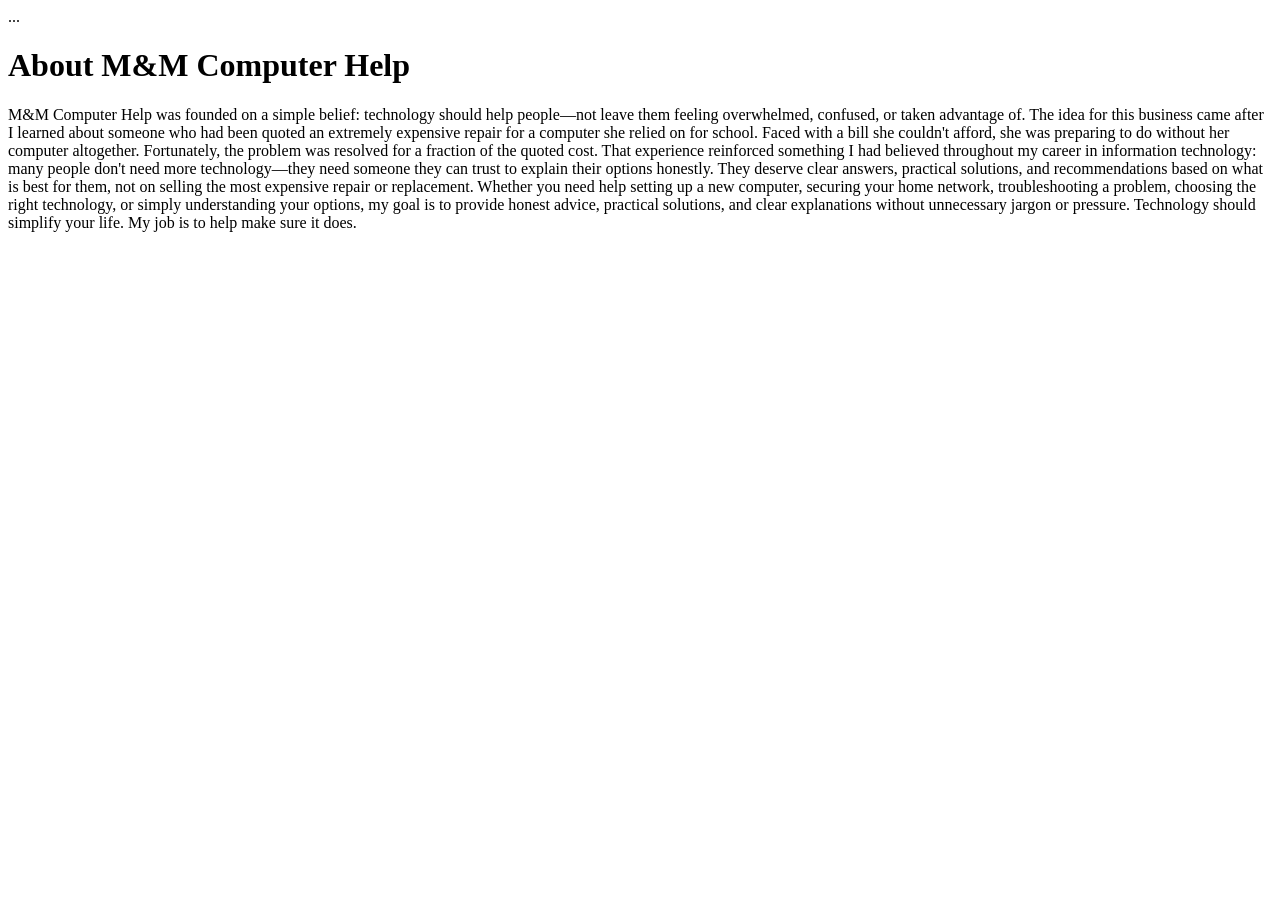
==== website/about.html @ 138d112c "Additional pages and documentation Templates, Rough drafts and place holders.  Not active on the hom" ====
<!DOCTYPE html>
<html lang="en">
<head>
    ...
</head>
<body>

<header>
    <h1>About M&M Computer Help</h1>
</header>

<main>

    <!-- Working draft begins here --> 
     M&M Computer Help was founded on a simple belief: technology should help people—not leave them feeling overwhelmed, confused, or taken advantage of.

The idea for this business came after I learned about someone who had been quoted an extremely expensive repair for a computer she relied on for school. Faced with a bill she couldn't afford, she was preparing to do without her computer altogether. Fortunately, the problem was resolved for a fraction of the quoted cost.

That experience reinforced something I had believed throughout my career in information technology: many people don't need more technology—they need someone they can trust to explain their options honestly. They deserve clear answers, practical solutions, and recommendations based on what is best for them, not on selling the most expensive repair or replacement.

Whether you need help setting up a new computer, securing your home network, troubleshooting a problem, choosing the right technology, or simply understanding your options, my goal is to provide honest advice, practical solutions, and clear explanations without unnecessary jargon or pressure.

Technology should simplify your life. My job is to help make sure it does.

</main>

</body>
</html>
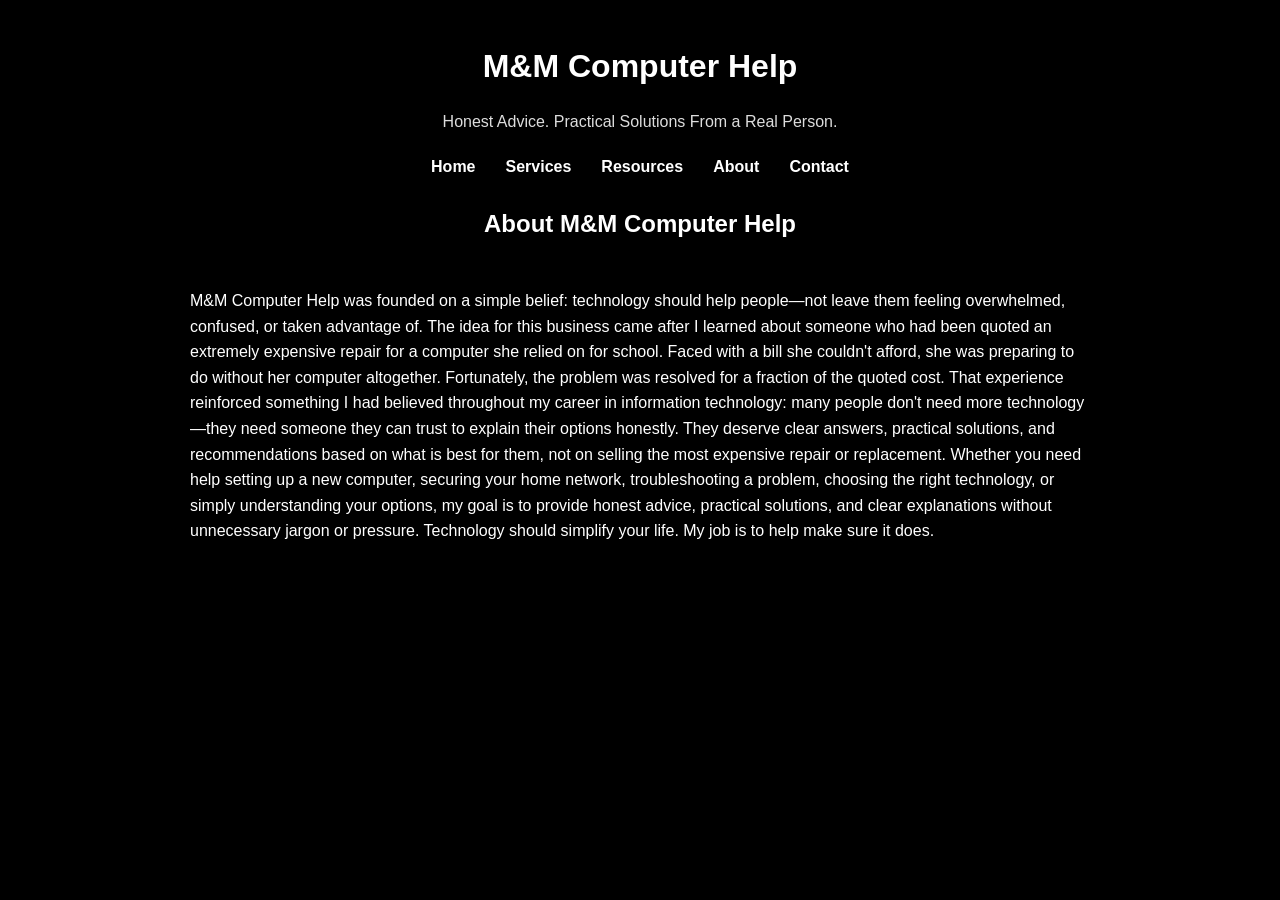
==== commit c8c68ad1: "Header to all pages" ====
--- a/website/about.html
+++ b/website/about.html
@@ -1,16 +1,41 @@
 <!DOCTYPE html>
 <html lang="en">
+
 <head>
-    ...
+    <meta charset="UTF-8">
+    <meta name="viewport" content="width=device-width, initial-scale=1.0">
+
+    <title>Services - M&M Computer Help</title>
+
+    <link rel="stylesheet" href="../Assets/css/style.css">
 </head>
+
 <body>
+<header>
+    <h1>M&M Computer Help</h1>
+    <p>Honest Advice. Practical Solutions From a Real Person.</p>
+
+    <nav>
+
+        <ul>
+            
+        <li><a href="index.html">Home</a></li>
+        <li><a href="services.html">Services</a></li>
+        <li><a href="resources.html">Resources</a></li>
+        <li><a href="about.html">About</a></li>
+        <li><a href="contact.html">Contact</a></li>
+
+        </ul>
+    </nav>
+</header>
+
 
 <header>
-    <h1>About M&M Computer Help</h1>
+    <h2>About M&M Computer Help</h2>
 </header>
-
 <main>
 
+    <section id ="about" class=content-box"> 
     <!-- Working draft begins here --> 
      M&M Computer Help was founded on a simple belief: technology should help people—not leave them feeling overwhelmed, confused, or taken advantage of.
 
--- a/Assets/css/style.css
+++ b/Assets/css/style.css
@@ -0,0 +1,100 @@
+/* M&M Computer Help - Main Stylesheet */
+
+body {
+    background-color: #000000;
+    color: #ffffff;
+    font-family: Arial, Helvetica, sans-serif;
+    margin: 0;
+    padding: 0;
+    line-height: 1.6;
+}
+
+/* ===========================
+   Header
+   =========================== */
+
+header {
+    text-align: center;
+    padding: 20px 10px 5px 10px;
+}
+
+/* ===========================
+   Navigation Bar
+   =========================== */
+
+nav ul {
+
+    list-style: none;
+
+    display: flex;
+
+    justify-content: center;
+
+    gap: 30px;
+
+    padding: 0;
+
+    margin: 20px 0 0 0;
+}
+
+nav li {
+
+}
+
+nav a {
+
+    color: white;
+
+    text-decoration: none;
+
+    font-weight: bold;
+
+}
+
+nav a:hover {
+
+    color: #bbbbbb;
+
+}
+
+/* ===========================
+   Typography
+   =========================== */
+
+h1 {
+    color: #ffffff;
+    margin-bottom: 10px;
+}
+
+h2 {
+    color: #ffffff;
+    margin-top: 0px;
+}
+
+p {
+    color: #dddddd;
+}
+
+main {
+    max-width: 900px;
+    margin: 0 auto;
+    padding: 20px;
+}
+
+/* ===========================
+   Content Boxes
+   =========================== */
+
+.content-box {
+    max-width: 900px;
+    margin: 15px auto;
+    padding: 20px;
+
+    background-color: #1d1d1d;
+
+    border-radius: 10px;
+
+    border: 2px solid #444444;
+
+    box-shadow: 0 0 12px rgba(0,0,0,.4);
+}
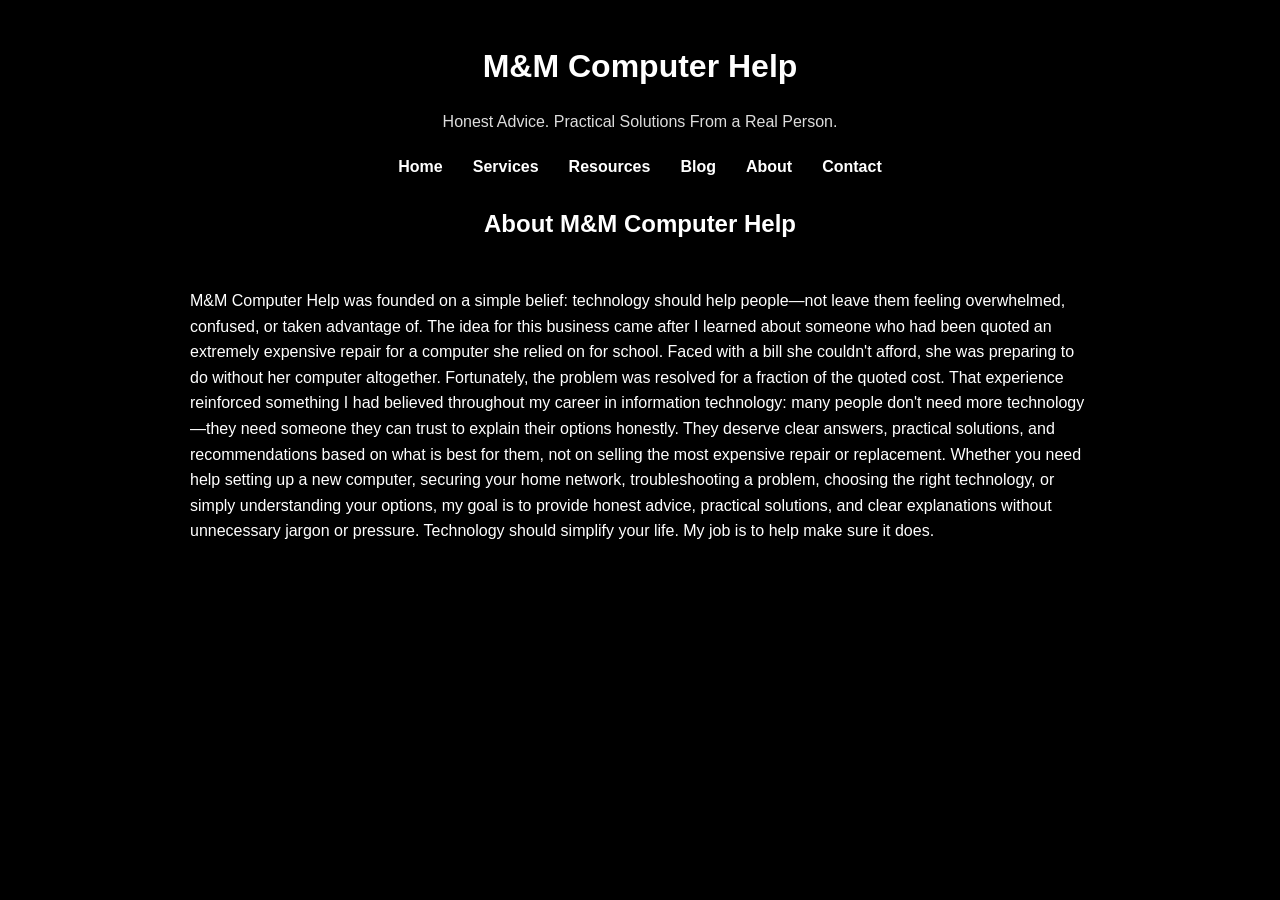
==== commit 5ccda08f: "added footer to all pages, changed navigation bar" ====
--- a/website/about.html
+++ b/website/about.html
@@ -22,6 +22,7 @@
         <li><a href="index.html">Home</a></li>
         <li><a href="services.html">Services</a></li>
         <li><a href="resources.html">Resources</a></li>
+         <li><a href="blog.html">Blog</a></li>
         <li><a href="about.html">About</a></li>
         <li><a href="contact.html">Contact</a></li>
 
